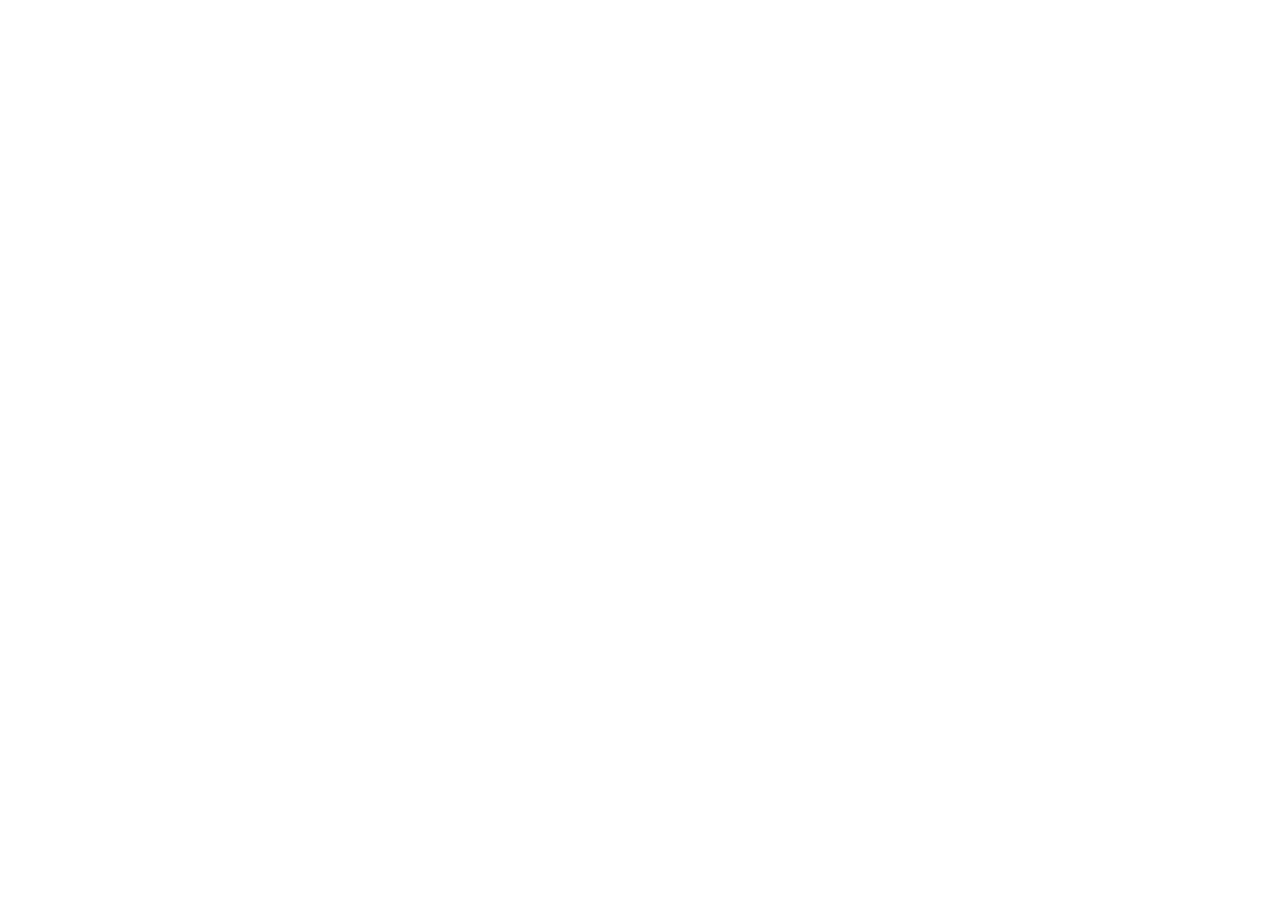
==== games/index.html @ b17b396e "ändrade mapp namnet till games" ====
<!DOCTYPE html>
<html lang="en">
  <head>
    <script src="https://cdn.jsdelivr.net/npm/p5@2.3.4/lib/p5.js"></script>
    <script src="https://cdn.jsdelivr.net/npm/p5.sound@0.4.1/dist/p5.sound.min.js"></script>
    
    
    
    <link rel="stylesheet" type="text/css" href="style.css">
    <meta charset="utf-8" />

  </head>
  <body>
    <main>
    </main>
    <script src="sketch.js"></script>
  </body>
</html>
---- games/style.css ----
html, body {
  margin: 0;
  padding: 0;
}
canvas {
  display: block;
}
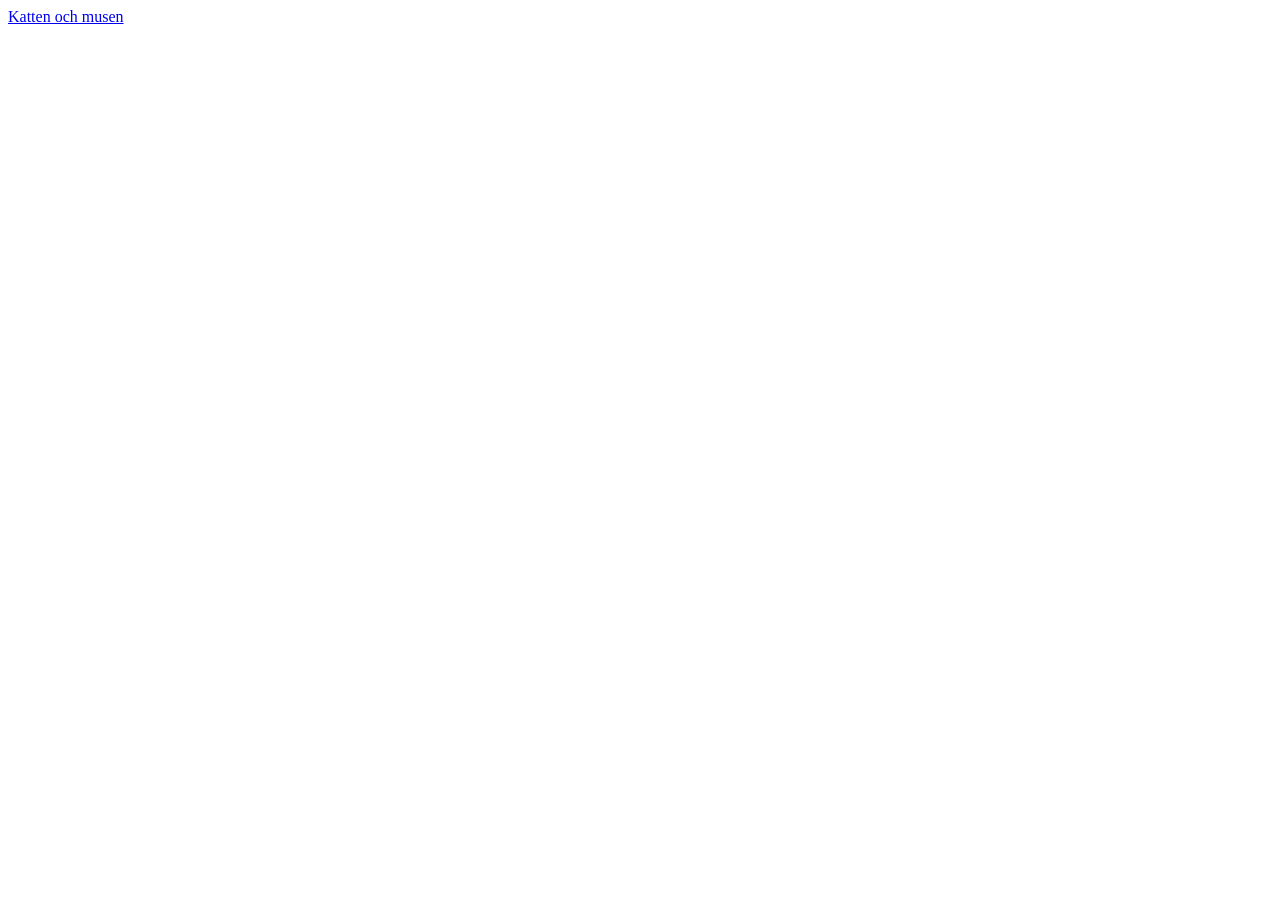
==== commit 6717d053: "ändrade grafik på katten" ====
--- a/games/index.html
+++ b/games/index.html
@@ -1,18 +1,12 @@
 <!DOCTYPE html>
-<html lang="en">
-  <head>
-    <script src="https://cdn.jsdelivr.net/npm/p5@2.3.4/lib/p5.js"></script>
-    <script src="https://cdn.jsdelivr.net/npm/p5.sound@0.4.1/dist/p5.sound.min.js"></script>
+<html lang="sv">
+<head>
+    <meta charset="UTF-8">
+    <meta name="viewport" content="width=device-width, initial-scale=1.0">
+    <title>Mina spel</title>
+</head>
+<body>
+    <a href="cat-rat.html"> Katten och musen</a>
     
-    
-    
-    <link rel="stylesheet" type="text/css" href="style.css">
-    <meta charset="utf-8" />
-
-  </head>
-  <body>
-    <main>
-    </main>
-    <script src="sketch.js"></script>
-  </body>
-</html>
+</body>
+</html>
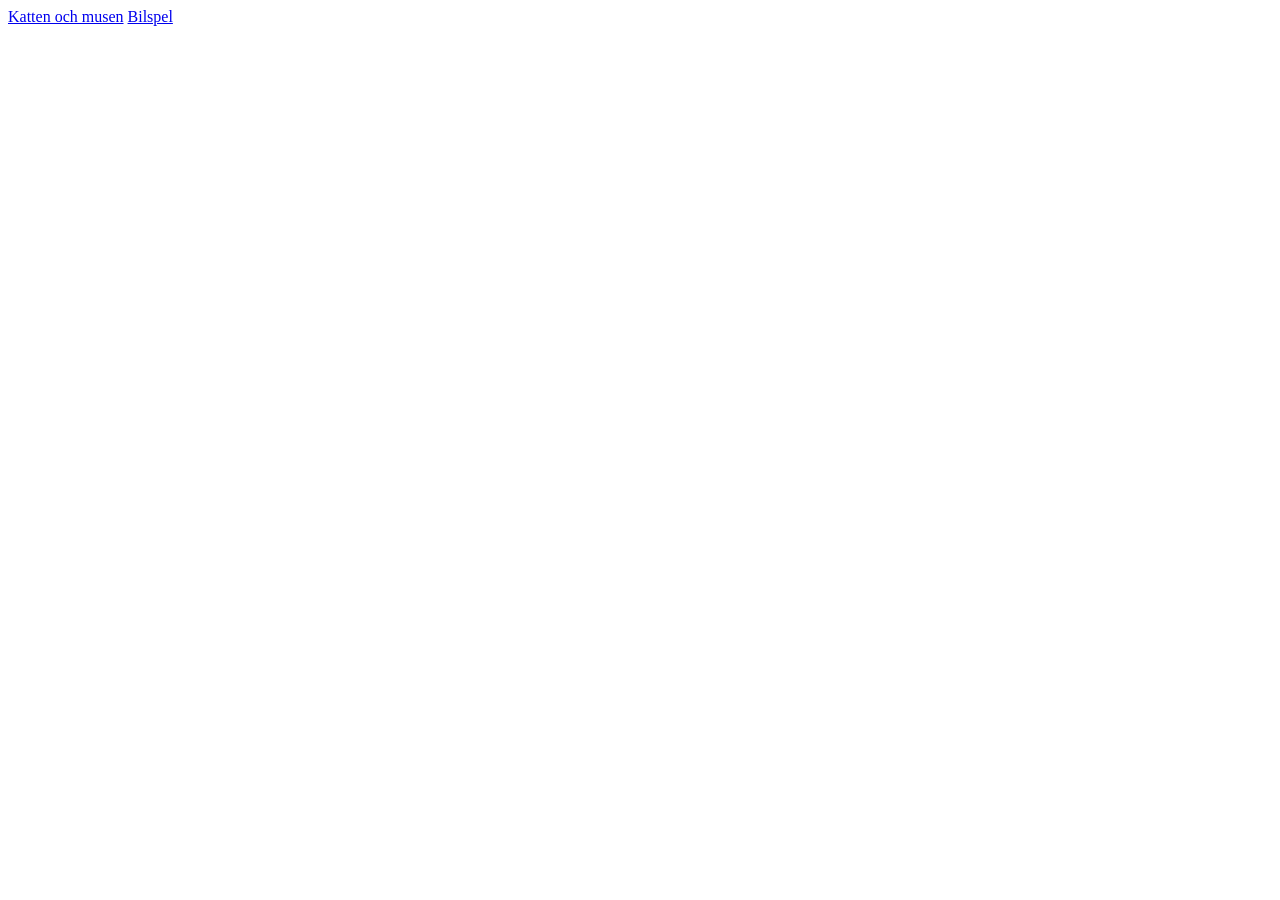
==== commit 0f0e8481: "skapade car.js spel" ====
--- a/games/index.html
+++ b/games/index.html
@@ -7,6 +7,7 @@
 </head>
 <body>
     <a href="cat-rat.html"> Katten och musen</a>
+    <a href="car.html"> Bilspel</a>
     
 </body>
 </html>
